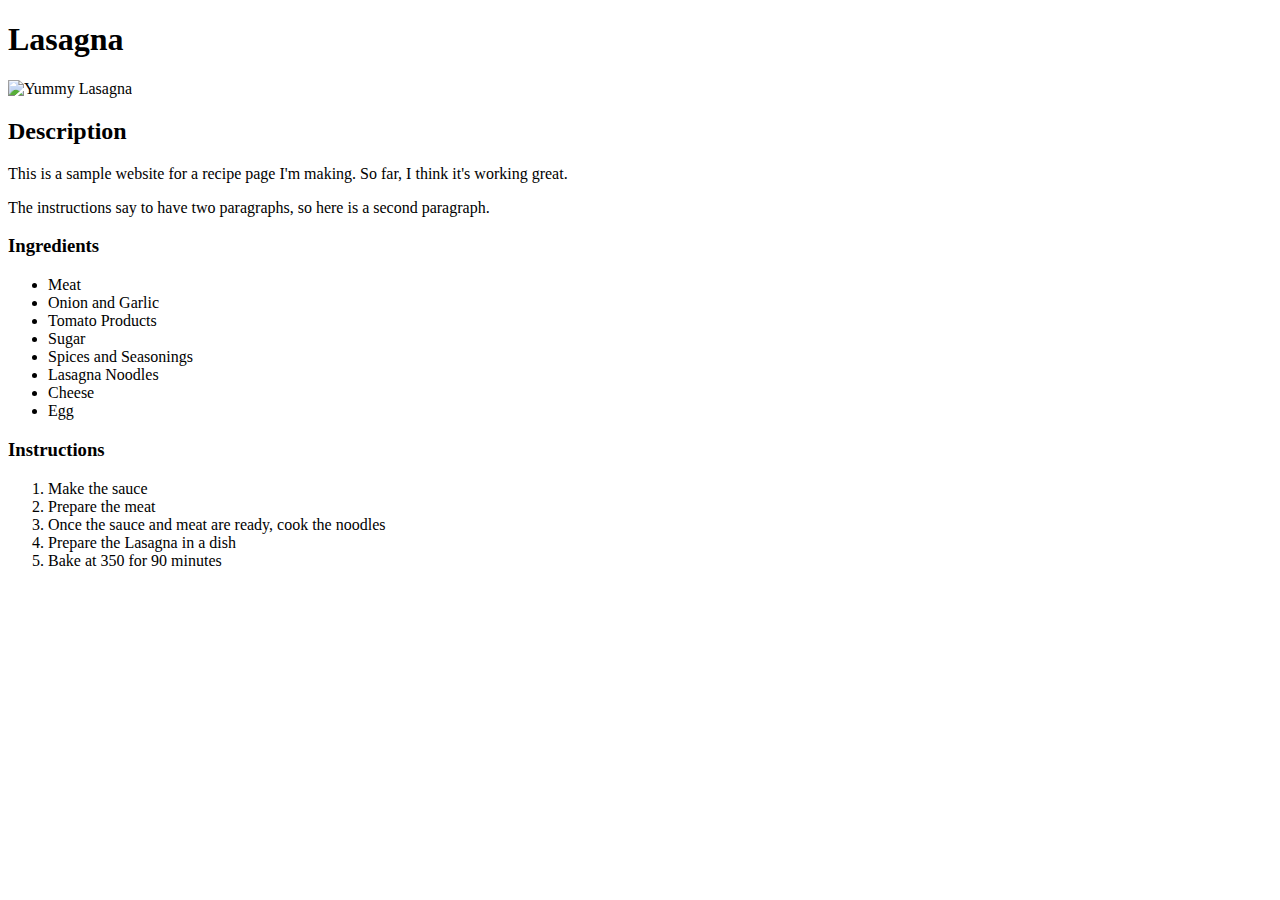
==== recipes/lasagna.html @ b0f8a0e4 "Added links to recipe websites" ====
<!DOCTYPE html>
<html lang="en">
    <head>
        <meta charset="UTF-8">
        <title>Lasagna Blaze</title>
    </head>

    <body>
        <h1>Lasagna</h1>
        <img src="https://www.allrecipes.com/thmb/MkKfYU4oim55CLp39DDuNMuyThA=/750x0/filters:no_upscale():max_bytes(150000):strip_icc():format(webp)/23600-worlds-best-lasagna-armag-4x3-1-b24f9ad518d74090bf197828492c64a6.jpg"
        alt="Yummy Lasagna" height="300" width="450">
        
        <h2>Description</h2>
        <p>This is a sample website for a recipe page I'm making. So far, I think
            it's working great.
        </p>
        <p>The instructions say to have two paragraphs, so here is a second
            paragraph.
        </p>
        
        <h3>Ingredients</h2>
        <ul>
            <li>Meat</li>
            <li>Onion and Garlic</li>
            <li>Tomato Products</li>
            <li>Sugar</li>
            <li>Spices and Seasonings</li>
            <li>Lasagna Noodles</li>
            <li>Cheese</li>
            <li>Egg</li>
        </ul>
        
        <h3>Instructions</h3>
        <ol>
            <li>Make the sauce</li>
            <li>Prepare the meat</li>
            <li>Once the sauce and meat are ready, cook the noodles</li>
            <li>Prepare the Lasagna in a dish</li>
            <li>Bake at 350 for 90 minutes</li>
        </ol>
    </body>
</html>
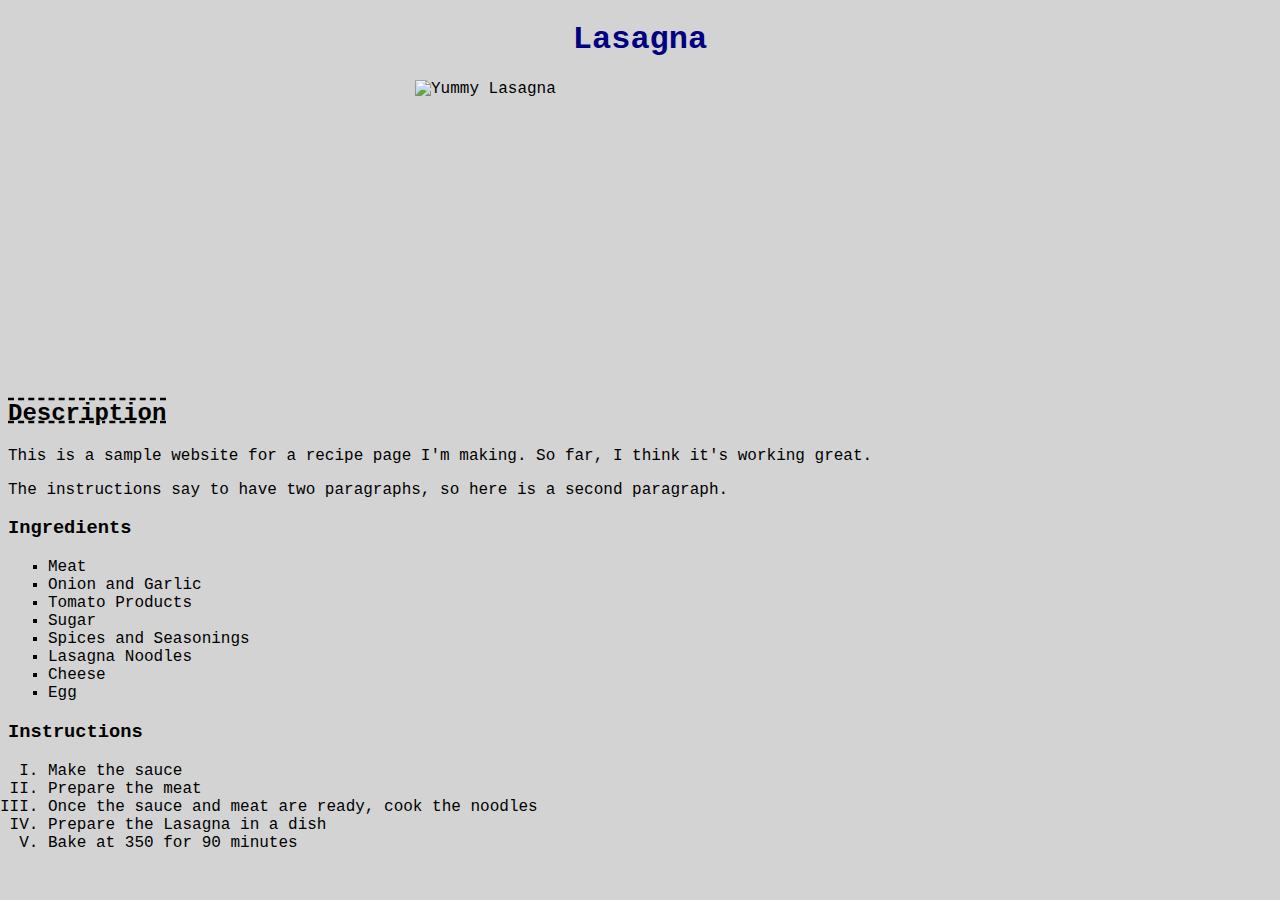
==== commit 3fea7ee2: "Added CSS to the website." ====
--- a/recipes/lasagna.html
+++ b/recipes/lasagna.html
@@ -3,12 +3,13 @@
     <head>
         <meta charset="UTF-8">
         <title>Lasagna Blaze</title>
+        <link rel="stylesheet" href="style.css">
     </head>
 
     <body>
         <h1>Lasagna</h1>
         <img src="https://www.allrecipes.com/thmb/MkKfYU4oim55CLp39DDuNMuyThA=/750x0/filters:no_upscale():max_bytes(150000):strip_icc():format(webp)/23600-worlds-best-lasagna-armag-4x3-1-b24f9ad518d74090bf197828492c64a6.jpg"
-        alt="Yummy Lasagna" height="300" width="450">
+        alt="Yummy Lasagna" height="300" width="450" class="center">
         
         <h2>Description</h2>
         <p>This is a sample website for a recipe page I'm making. So far, I think
--- a/recipes/style.css
+++ b/recipes/style.css
@@ -0,0 +1,29 @@
+* {
+    background-color: lightgray;
+    font-family:'Courier New', Courier, monospace;
+}
+
+h1 {
+    text-align: center;
+    color: navy;
+}
+
+h2 {
+    text-decoration-line:overline underline;
+    text-decoration-style:dashed;
+}
+
+ul {
+    list-style:square;
+}
+
+ol {
+    list-style-type:upper-roman;
+}
+
+.center {
+    display: block;
+    margin-left: auto;
+    margin-right: auto;
+    width: auto;
+}